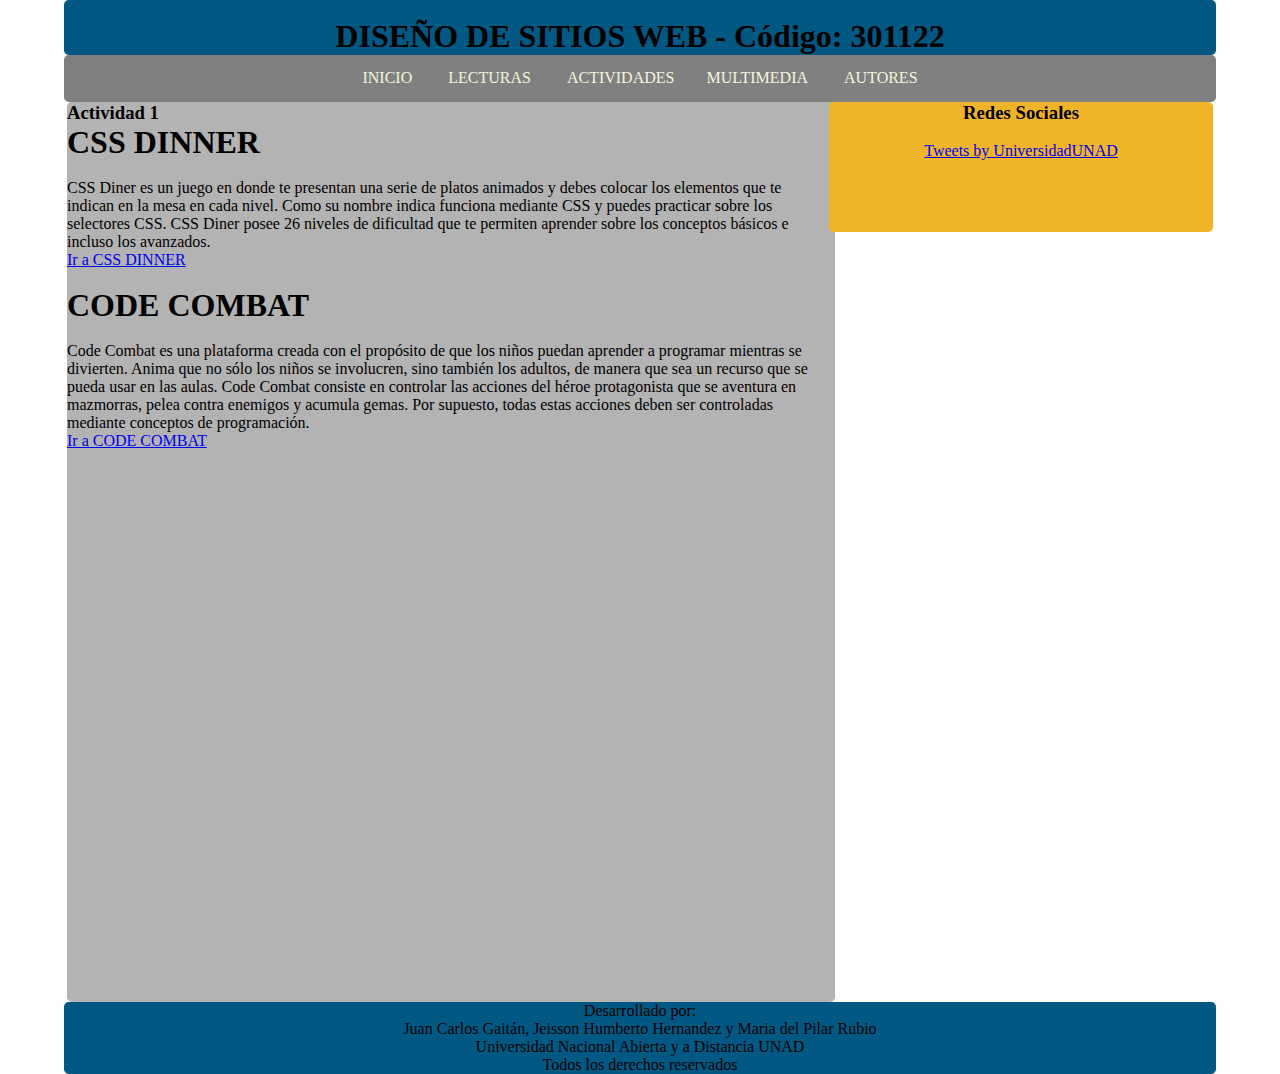
==== actividad1.html @ 2aa45a14 "update 2" ====
<!DOCTYPE html>
<html>

<head>
    <meta charset="utf-8">
    <title> Mi OVI FASE 3</title>
    <link rel="stylesheet" href="CSS/estilos.css">
    <style type="text/css">
        * {
            margin: 0;
            padding: 0;
            
        }

    </style>
</head>

<body>
    <header> <img src="IMG/logo.jpg" alt="">
     <h1>DISEÑO DE SITIOS WEB - Código: 301122</h1></header>
    <nav <ul class="menu">
            <li><a href="index.html">INICIO</a></li>
            <li class="desplegable">
                <a class="btnDesplegable" href="#">LECTURAS</a>
                 <div class="contenidoDesplegable">
                    <a href="lectura1.html">Lectura 1</a>
                    <a href="lectura2.html">Lectura 2</a>
                    <a href="lectura3.html">Lectura 3</a>
                    <a href="lectura4.html">Lectura 4</a>
                    <a href="lectura5.html">Lectura 5</a>
                </div>
            </li>

            <li class="desplegable">
                    <a class="btnDesplegable" href="#">ACTIVIDADES</a>
                    <div class="contenidoDesplegable">
                        <a href="actividad1.html">Actividad 1</a>
                        <a href="actividad3.html">Actividad 2</a>
                        <a href="actividad3.html">Actividad 3</a>
                    </div>
                    <li class="desplegable">
                    <a class="btnDesplegable" href="#">MULTIMEDIA</a>
                    <div class="contenidoDesplegable">
                               <a href="multimedia1.html">Multimedia 1</a>
                               <a href="multimedia2.html">Multimedia 2</a>
                           </div>
                       </li>
            <li><a href="autores.html">AUTORES</a></li>

        </ul>
    </nav>
    <aside>
            <h3>Redes Sociales</h3>
            <br>
            <a class="twitter-timeline" data-width="300" data-height="500" href="https://twitter.com/UniversidadUNAD?ref_src=twsrc%5Etfw">Tweets by UniversidadUNAD</a> <script async src="https://platform.twitter.com/widgets.js" charset="utf-8"></script> 
           
            <br>
            <br>
            <br>
            <br>
            <br>
    

        </aside>
    <section class="principal">
     
      <h3> Actividad 1</h3>
      <h1>

        CSS DINNER
         </h1>

         </P>
          <br>
          <p>
            CSS Diner es un juego en donde te presentan una serie de platos animados y debes colocar los elementos que te indican en la mesa en cada nivel. Como su nombre indica funciona mediante CSS y puedes practicar sobre los selectores CSS. CSS Diner posee 26 niveles de dificultad que te permiten aprender sobre los conceptos básicos e incluso los avanzados.
          </p>
          <a href="http://flukeout.github.io/">Ir a CSS DINNER</a>

          <br>
          <br>
      
          <h1>
             CODE COMBAT
          </h1>
          <br>
          <p>
              Code Combat es una plataforma creada con el propósito de que los niños puedan aprender a programar mientras se divierten. Anima que no sólo los niños se involucren, sino también los adultos, de manera que sea un recurso que se pueda usar en las aulas.
              Code Combat consiste en controlar las acciones del héroe protagonista que se aventura en mazmorras, pelea contra enemigos y acumula gemas. Por supuesto, todas estas acciones deben ser controladas mediante conceptos de programación.

           </p>
          
           <a href="https://codecombat.com/">Ir a CODE COMBAT</a>    
          
            <img src="" alt="">

                       
            <article>
                
            </article>

        </section>
        
    </section>
    <footer>
            <p> Desarrollado por: </p>
            <p> Juan Carlos Gaitán, Jeisson Humberto Hernandez y Maria del Pilar Rubio</p>
            <p> Universidad Nacional Abierta y a Distancia UNAD</p>
            <p> Todos los derechos reservados</p>
    </footer>

</body>

</html>
---- CSS/estilos.css ----
nav, .contenedor, article, header
    {
     max-width: 90%;
     margin: auto;
     text-align: center;
     border-radius: 0.3em;
    }
 
nav{
    background-color: rgb(128, 128, 128);
}
.contenedor{
    background-color: blueviolet;
}
footer{
    background-color: rgb(0, 88, 131);
    max-width: 90%;
    margin: auto;
    text-align: center;
    border-radius: 0.3em;
}

article {
    background-color: rgb(179, 179, 179);
    
}
header{
    background-color: rgb(0, 88, 131);
}
.principal{
    background-color: rgb(179, 179, 179);
    
}
section{
    background-color: rgb(179, 179, 179);
    border: 5px;
    margin-left: 67px;
    max-width: 60%;
    border-radius: 0.3em;
    min-height: 900px;
}
aside{
    background-color: rgb(240, 180, 41);
    float: right;
    /*display: inline-block;*/
    width: 30%;
    margin-right: 67px;
    text-align: center;
    border-radius: 0.3em;
    
}
/* Menu */
.menu li{
    display: inline-block;
}
li a, btnDesplegable{
    display: inline-block;
    color: beige;
    padding: 0.9em 1em;
    text-align: center ;
    text-decoration:none ;
}
.contenidoDesplegable{
    display:none;
    position: absolute;
    background-color: cornsilk;
    min-width: 8em;
}
.contenidoDesplegable a{
    color: black;
    padding: 0.9em 1em;
    display:block ;
    text-align: left;
}
.contenidoDesplegable a:hover{
    background-color: darkcyan;
}
.desplegable:hover .contenidoDesplegable{
    display: block;
}
li a:hover{
   background-color: brown; 
}
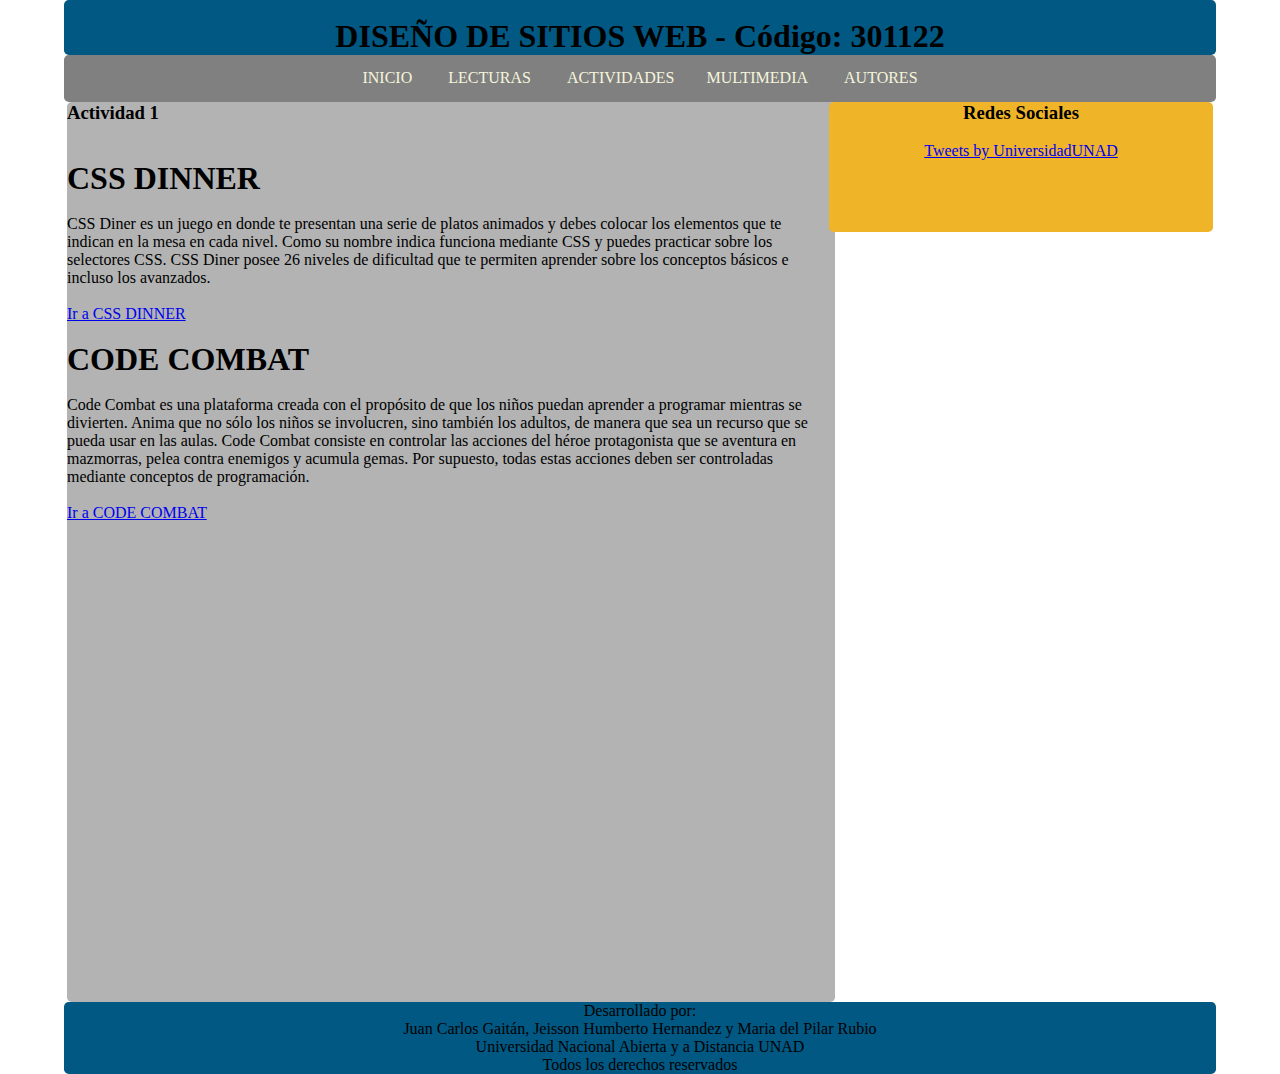
==== commit 701a23ec: "alinear código" ====
--- a/actividad1.html
+++ b/actividad1.html
@@ -65,32 +65,29 @@
     <section class="principal">
      
       <h3> Actividad 1</h3>
-      <h1>
+      
+        <br>
+        <br>
+      
+            <h1>CSS DINNER</h1>
+                <br>
+                <p>
+                CSS Diner es un juego en donde te presentan una serie de platos animados y debes colocar los elementos que te indican en la mesa en cada nivel. Como su nombre indica funciona mediante CSS y puedes practicar sobre los selectores CSS. CSS Diner posee 26 niveles de dificultad que te permiten aprender sobre los conceptos básicos e incluso los avanzados.
+                </p>
+                    <br>
+                    <a href="http://flukeout.github.io/">Ir a CSS DINNER</a>
 
-        CSS DINNER
-         </h1>
-
-         </P>
-          <br>
-          <p>
-            CSS Diner es un juego en donde te presentan una serie de platos animados y debes colocar los elementos que te indican en la mesa en cada nivel. Como su nombre indica funciona mediante CSS y puedes practicar sobre los selectores CSS. CSS Diner posee 26 niveles de dificultad que te permiten aprender sobre los conceptos básicos e incluso los avanzados.
-          </p>
-          <a href="http://flukeout.github.io/">Ir a CSS DINNER</a>
-
-          <br>
-          <br>
+        <br>
+        <br>
       
-          <h1>
-             CODE COMBAT
-          </h1>
-          <br>
-          <p>
-              Code Combat es una plataforma creada con el propósito de que los niños puedan aprender a programar mientras se divierten. Anima que no sólo los niños se involucren, sino también los adultos, de manera que sea un recurso que se pueda usar en las aulas.
-              Code Combat consiste en controlar las acciones del héroe protagonista que se aventura en mazmorras, pelea contra enemigos y acumula gemas. Por supuesto, todas estas acciones deben ser controladas mediante conceptos de programación.
-
-           </p>
-          
-           <a href="https://codecombat.com/">Ir a CODE COMBAT</a>    
+            <h1>CODE COMBAT</h1>
+                <br>
+                <p>
+                Code Combat es una plataforma creada con el propósito de que los niños puedan aprender a programar mientras se divierten. Anima que no sólo los niños se involucren, sino también los adultos, de manera que sea un recurso que se pueda usar en las aulas.
+                Code Combat consiste en controlar las acciones del héroe protagonista que se aventura en mazmorras, pelea contra enemigos y acumula gemas. Por supuesto, todas estas acciones deben ser controladas mediante conceptos de programación.
+                </p>
+                    <br>
+                    <a href="https://codecombat.com/">Ir a CODE COMBAT</a>    
           
             <img src="" alt="">
 
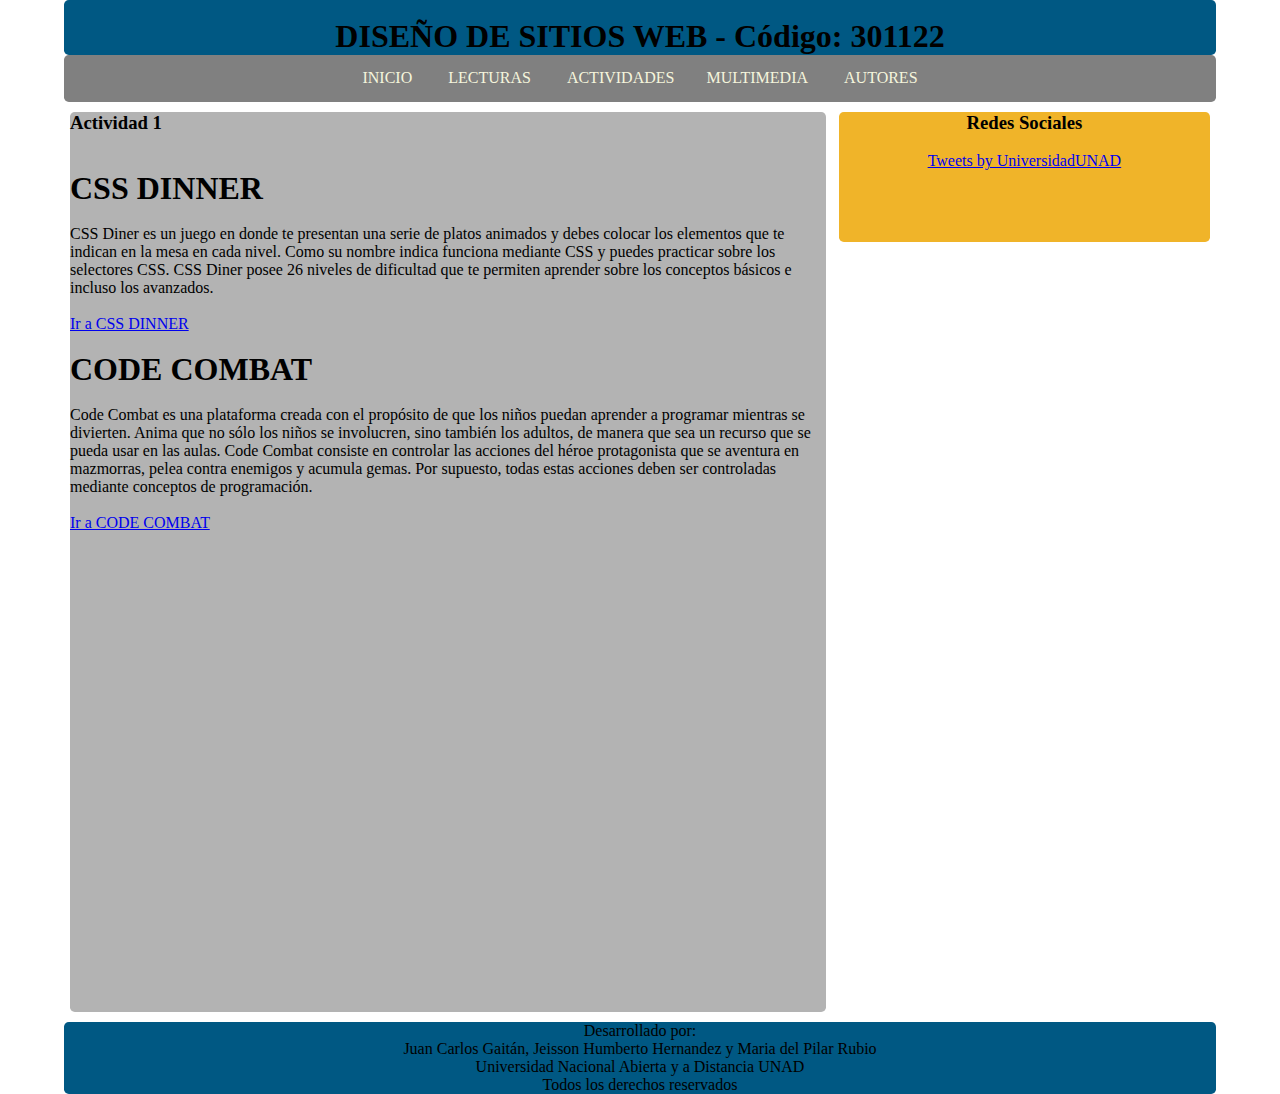
==== commit 32541ab0: "div" ====
--- a/actividad1.html
+++ b/actividad1.html
@@ -49,6 +49,7 @@
 
         </ul>
     </nav>
+    <div id="derecho">
     <aside>
             <h3>Redes Sociales</h3>
             <br>
@@ -62,6 +63,8 @@
     
 
         </aside>
+    </div>
+    <div id="izquierdo">
     <section class="principal">
      
       <h3> Actividad 1</h3>
@@ -97,7 +100,7 @@
             </article>
 
         </section>
-        
+        </div>
     </section>
     <footer>
             <p> Desarrollado por: </p>
--- a/CSS/estilos.css
+++ b/CSS/estilos.css
@@ -33,23 +33,41 @@
 }
 section{
     background-color: rgb(179, 179, 179);
-    border: 5px;
-    margin-left: 67px;
+    
+    margin-left: 60px;
     max-width: 60%;
     border-radius: 0.3em;
     min-height: 900px;
 }
 aside{
     background-color: rgb(240, 180, 41);
-    float: right;
-    /*display: inline-block;*/
-    width: 30%;
-    margin-right: 67px;
+    margin: 10px;
+    width: 100%;
     text-align: center;
     border-radius: 0.3em;
     
 }
-/* Menu */
+#izquierdo{
+    background-color: rgb(255, 255, 255);
+    margin: 10px;
+}
+#derecho /*aside*/{
+    background-color: rgb(255, 255, 255);
+    float: right;
+    width: 29%;
+    margin-right: 80px;
+    text-align: center;
+    border-radius: 0.3em;
+}
+
+#contador{
+    background-color: rgb(240, 180, 41);
+    margin-top: 10px;
+    border-radius: 0.3em;
+    margin: 10px;
+    width: 100%;    
+}
+
 .menu li{
     display: inline-block;
 }
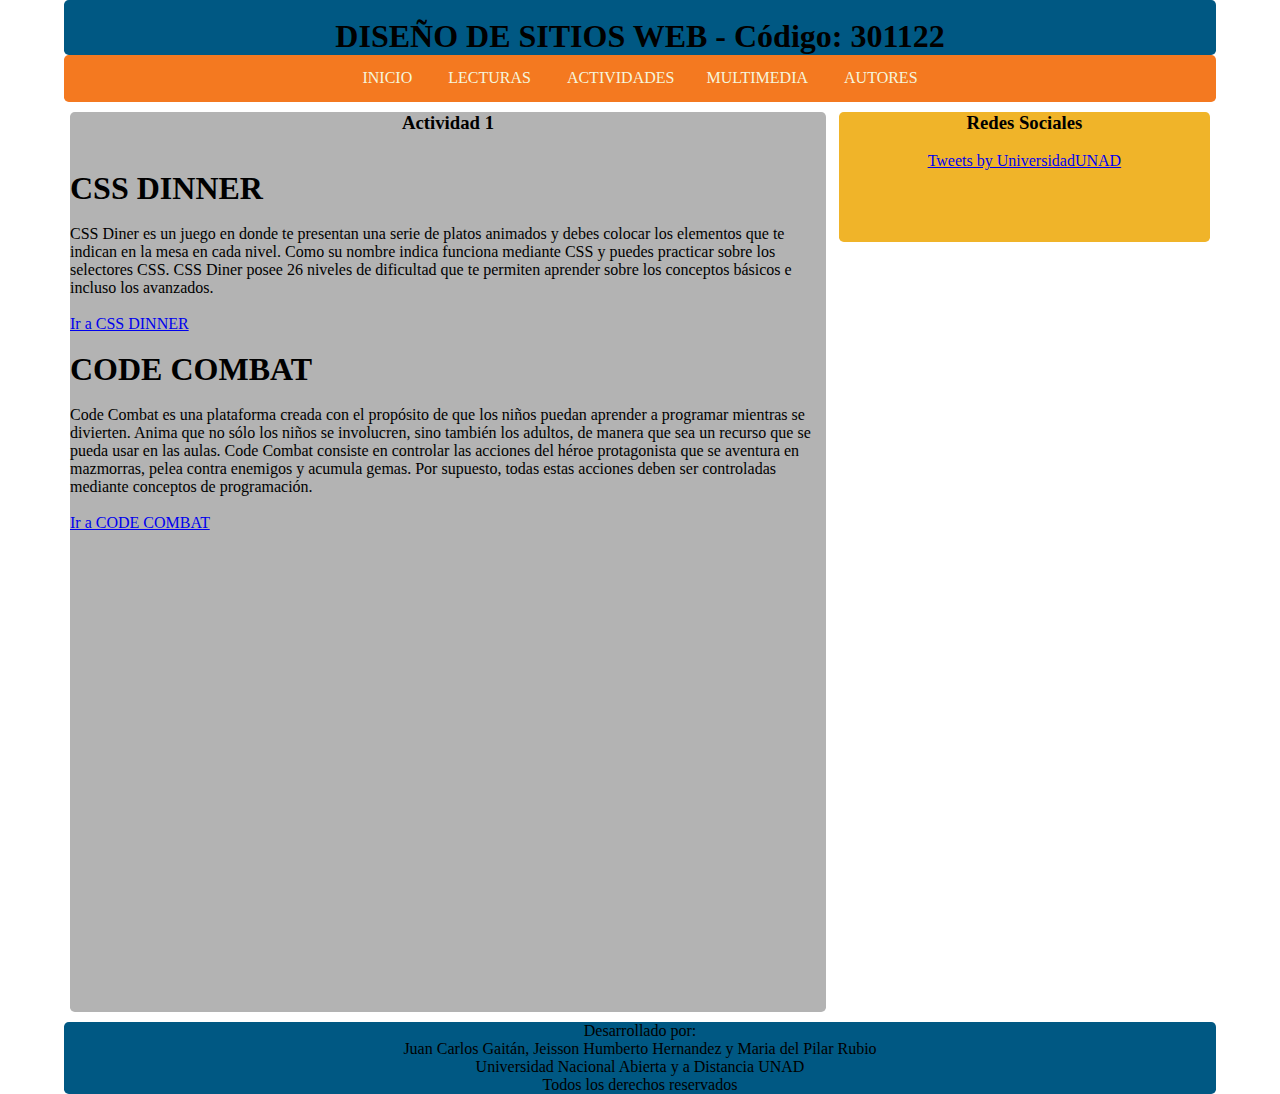
==== commit 2e7231bd: "UpdateActividades" ====
--- a/actividad1.html
+++ b/actividad1.html
@@ -67,7 +67,7 @@
     <div id="izquierdo">
     <section class="principal">
      
-      <h3> Actividad 1</h3>
+      <h3 align="center"> Actividad 1</h3>
       
         <br>
         <br>
--- a/CSS/estilos.css
+++ b/CSS/estilos.css
@@ -7,7 +7,7 @@
     }
  
 nav{
-    background-color: rgb(128, 128, 128);
+    background-color: rgb(244, 121, 32);
 }
 .contenedor{
     background-color: blueviolet;
@@ -51,7 +51,7 @@
     background-color: rgb(255, 255, 255);
     margin: 10px;
 }
-#derecho /*aside*/{
+#derecho {
     background-color: rgb(255, 255, 255);
     float: right;
     width: 29%;
@@ -67,7 +67,9 @@
     margin: 10px;
     width: 100%;    
 }
-
+#video{
+    text-align: center;
+}
 .menu li{
     display: inline-block;
 }
@@ -76,12 +78,12 @@
     color: beige;
     padding: 0.9em 1em;
     text-align: center ;
-    text-decoration:none ;
+    text-decoration: none;
 }
 .contenidoDesplegable{
     display:none;
     position: absolute;
-    background-color: cornsilk;
+    background-color: rgb(244, 121, 32);
     min-width: 8em;
 }
 .contenidoDesplegable a{
@@ -91,12 +93,16 @@
     text-align: left;
 }
 .contenidoDesplegable a:hover{
-    background-color: darkcyan;
+    background-color: rgb(240, 195, 89);
 }
 .desplegable:hover .contenidoDesplegable{
     display: block;
 }
 li a:hover{
-   background-color: brown; 
+   background-color: rgb(240, 195, 89); 
 }
 
+#buscar{
+
+    align= right: ;
+}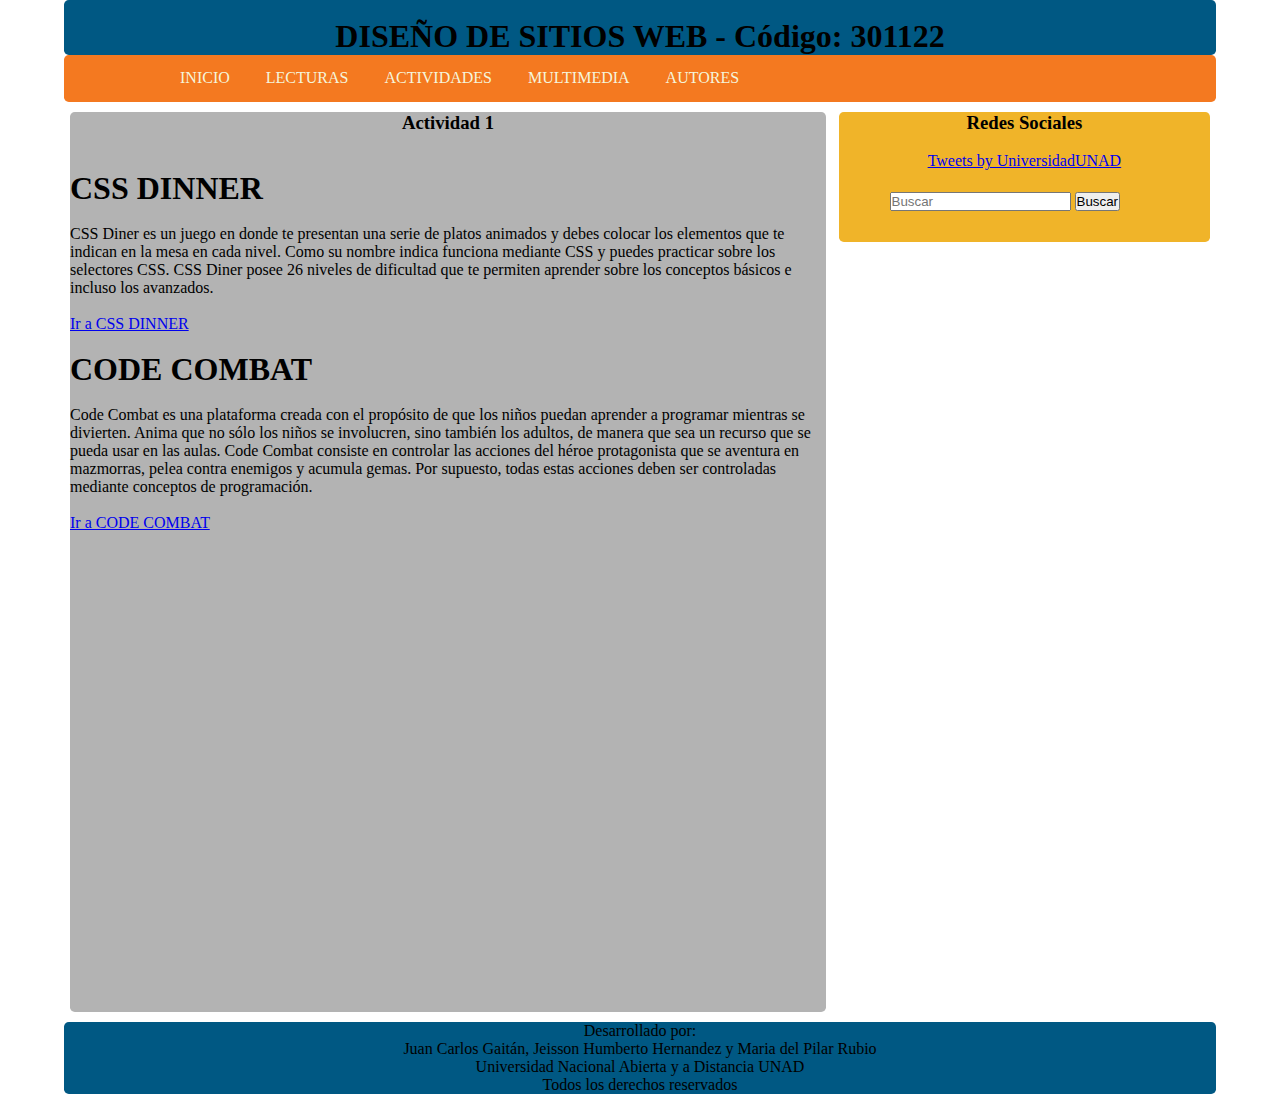
==== commit 406c6c21: "navegacion" ====
--- a/actividad1.html
+++ b/actividad1.html
@@ -18,37 +18,48 @@
 <body>
     <header> <img src="IMG/logo.jpg" alt="">
      <h1>DISEÑO DE SITIOS WEB - Código: 301122</h1></header>
-    <nav <ul class="menu">
-            <li><a href="index.html">INICIO</a></li>
-            <li class="desplegable">
-                <a class="btnDesplegable" href="#">LECTURAS</a>
-                 <div class="contenidoDesplegable">
-                    <a href="lectura1.html">Lectura 1</a>
-                    <a href="lectura2.html">Lectura 2</a>
-                    <a href="lectura3.html">Lectura 3</a>
-                    <a href="lectura4.html">Lectura 4</a>
-                    <a href="lectura5.html">Lectura 5</a>
-                </div>
-            </li>
-
-            <li class="desplegable">
-                    <a class="btnDesplegable" href="#">ACTIVIDADES</a>
+     <nav class="menu">
+            <div id="navegacion">
+                <li><a href="index.html">INICIO</a></li>
+                
+                <li class="desplegable">
+                    <a class="btnDesplegable" href="#">LECTURAS</a>
                     <div class="contenidoDesplegable">
-                        <a href="actividad1.html">Actividad 1</a>
-                        <a href="actividad3.html">Actividad 2</a>
-                        <a href="actividad3.html">Actividad 3</a>
+                        <a href="lectura1.html">Lectura 1</a>
+                        <a href="lectura2.html">Lectura 2</a>
+                        <a href="lectura3.html">Lectura 3</a>
+                        <a href="lectura4.html">Lectura 4</a>
+                        <a href="lectura5.html">Lectura 5</a>
                     </div>
-                    <li class="desplegable">
-                    <a class="btnDesplegable" href="#">MULTIMEDIA</a>
-                    <div class="contenidoDesplegable">
-                               <a href="multimedia1.html">Multimedia 1</a>
-                               <a href="multimedia2.html">Multimedia 2</a>
-                           </div>
-                       </li>
-            <li><a href="autores.html">AUTORES</a></li>
-
-        </ul>
-    </nav>
+                </li>
+    
+                <li class="desplegable">
+                        <a class="btnDesplegable" href="#">ACTIVIDADES</a>
+                        <div class="contenidoDesplegable">
+                            <a href="actividad1.html">Actividad 1</a>
+                            <a href="actividad2.html">Actividad 2</a>
+                            <a href="actividad3.html">Actividad 3</a>
+                        </div>
+                </li>
+    
+                <li class="desplegable">
+                        <a class="btnDesplegable" href="#">MULTIMEDIA</a>
+                        <div class="contenidoDesplegable">
+                            <a href="multimedia1.html">Multimedia 1</a>
+                            <a href="multimedia2.html">Multimedia 2</a>
+                        </div>
+                </li>
+                
+                <li><a href="autores.html">AUTORES</a></li>
+            </div>
+                
+                <form>
+                    <div id=buscar>
+                          <input type="search" id="miBusqueda" name="q" placeholder="Buscar">
+                          <button>Buscar</button>
+                    </div>
+                </form>
+            </nav>
     <div id="derecho">
     <aside>
             <h3>Redes Sociales</h3>
--- a/CSS/estilos.css
+++ b/CSS/estilos.css
@@ -1,4 +1,4 @@
- nav, .contenedor, article, header
+ .contenedor, article, header
     {
      max-width: 90%;
      margin: auto;
@@ -8,6 +8,17 @@
  
 nav{
     background-color: rgb(244, 121, 32);
+    max-width: 90%;
+    margin: auto;
+    border-radius: 0.3em;
+}
+#buscar{
+    position: absolute;
+    right: 160px;
+    top: 192px;
+}
+#navegacion{
+    margin-left: 100px;
 }
 .contenedor{
     background-color: blueviolet;
@@ -33,12 +44,12 @@
 }
 section{
     background-color: rgb(179, 179, 179);
-    
     margin-left: 60px;
     max-width: 60%;
     border-radius: 0.3em;
     min-height: 900px;
 }
+
 aside{
     background-color: rgb(240, 180, 41);
     margin: 10px;
@@ -100,9 +111,4 @@
 }
 li a:hover{
    background-color: rgb(240, 195, 89); 
-}
-
-#buscar{
-
-    align= right: ;
 }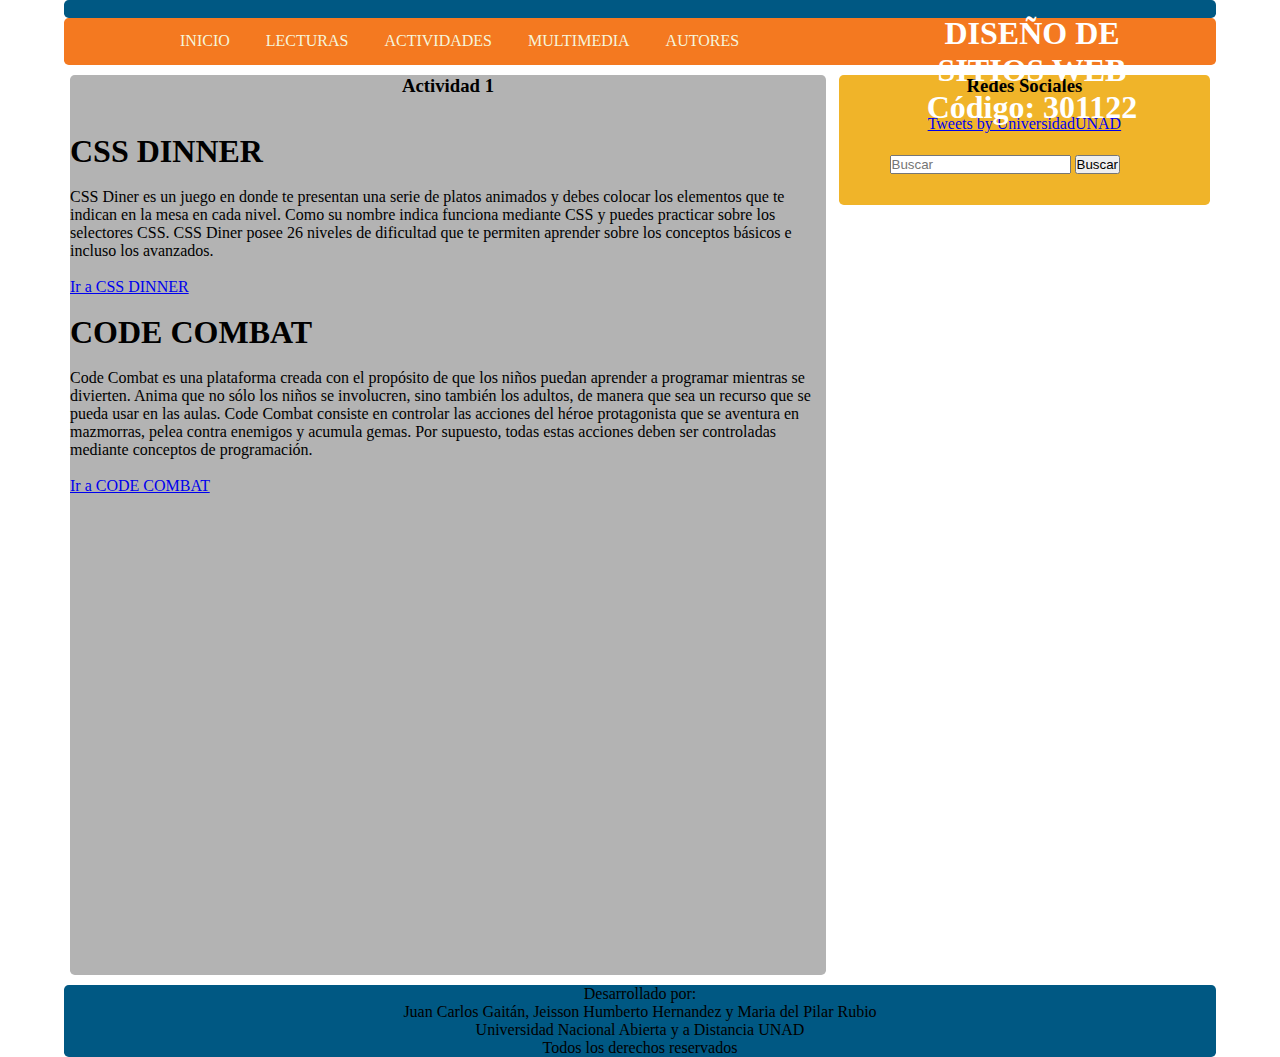
==== commit 7ad09e59: "titulos" ====
--- a/actividad1.html
+++ b/actividad1.html
@@ -16,8 +16,15 @@
 </head>
 
 <body>
-    <header> <img src="IMG/logo.jpg" alt="">
-     <h1>DISEÑO DE SITIOS WEB - Código: 301122</h1></header>
+        <header> 
+                <div id="imagen">
+                    <img src="IMG/logo.jpg" alt="">
+                </div>
+                <div id="titulo">
+                    <h1>DISEÑO DE SITIOS WEB Código: 301122</h1>
+                </div>
+            </header>
+            
      <nav class="menu">
             <div id="navegacion">
                 <li><a href="index.html">INICIO</a></li>
@@ -78,7 +85,7 @@
     <div id="izquierdo">
     <section class="principal">
      
-      <h3 align="center"> Actividad 1</h3>
+      <h3 align= "center"> Actividad 1</h3>
       
         <br>
         <br>
--- a/CSS/estilos.css
+++ b/CSS/estilos.css
@@ -1,11 +1,27 @@
- .contenedor, article, header
+ .contenedor, article
     {
      max-width: 90%;
      margin: auto;
      text-align: center;
      border-radius: 0.3em;
     }
- 
+header{
+    background-color: rgb(0, 88, 131);
+    max-width: 90%;
+    margin: auto;
+    border-radius: 0.3em; 
+}
+#imagen{
+    margin-left: 5px;
+}
+#titulo{
+    color: rgb(255, 255, 255);
+    position: absolute;
+    width: 20%;
+    text-align: center;
+    right: 120px;
+    top: 15px;
+}
 nav{
     background-color: rgb(244, 121, 32);
     max-width: 90%;
@@ -15,7 +31,7 @@
 #buscar{
     position: absolute;
     right: 160px;
-    top: 192px;
+    top: 155px;
 }
 #navegacion{
     margin-left: 100px;
@@ -35,9 +51,7 @@
     background-color: rgb(179, 179, 179);
     
 }
-header{
-    background-color: rgb(0, 88, 131);
-}
+
 .principal{
     background-color: rgb(179, 179, 179);
     
